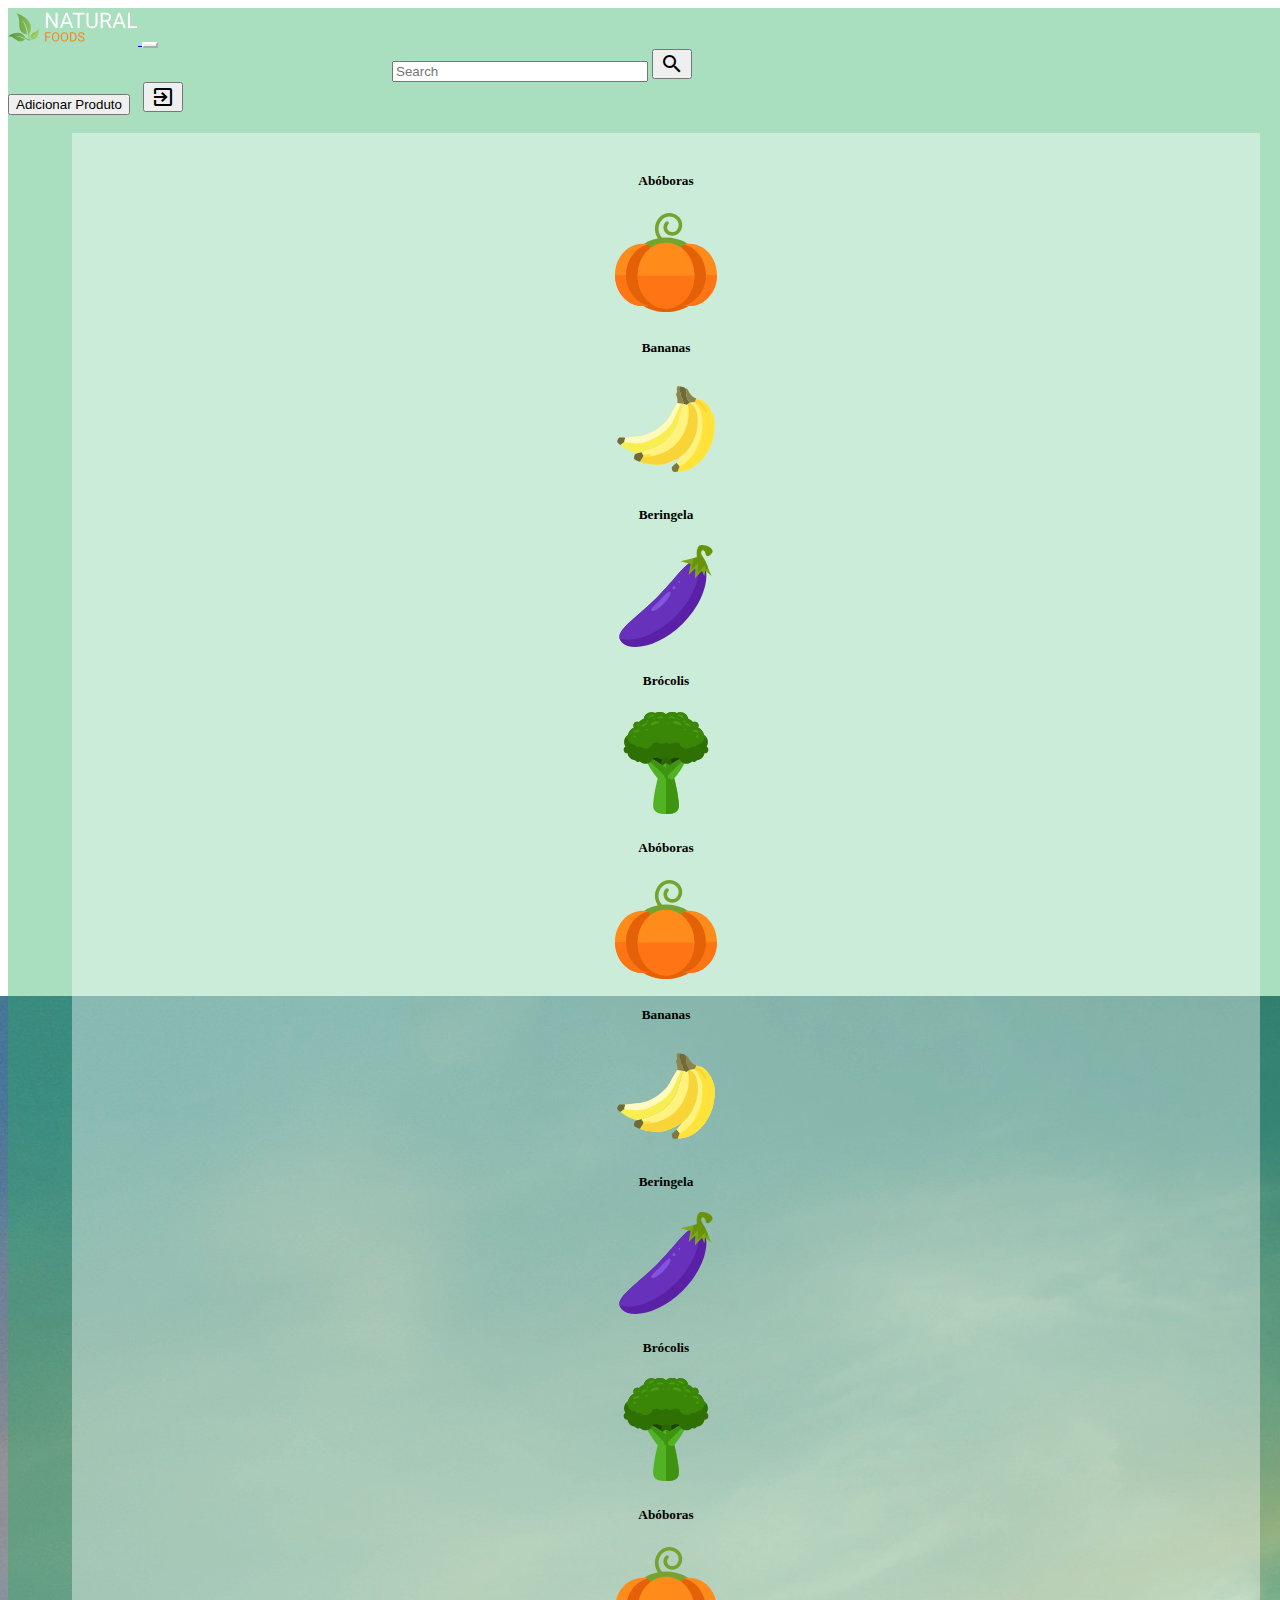
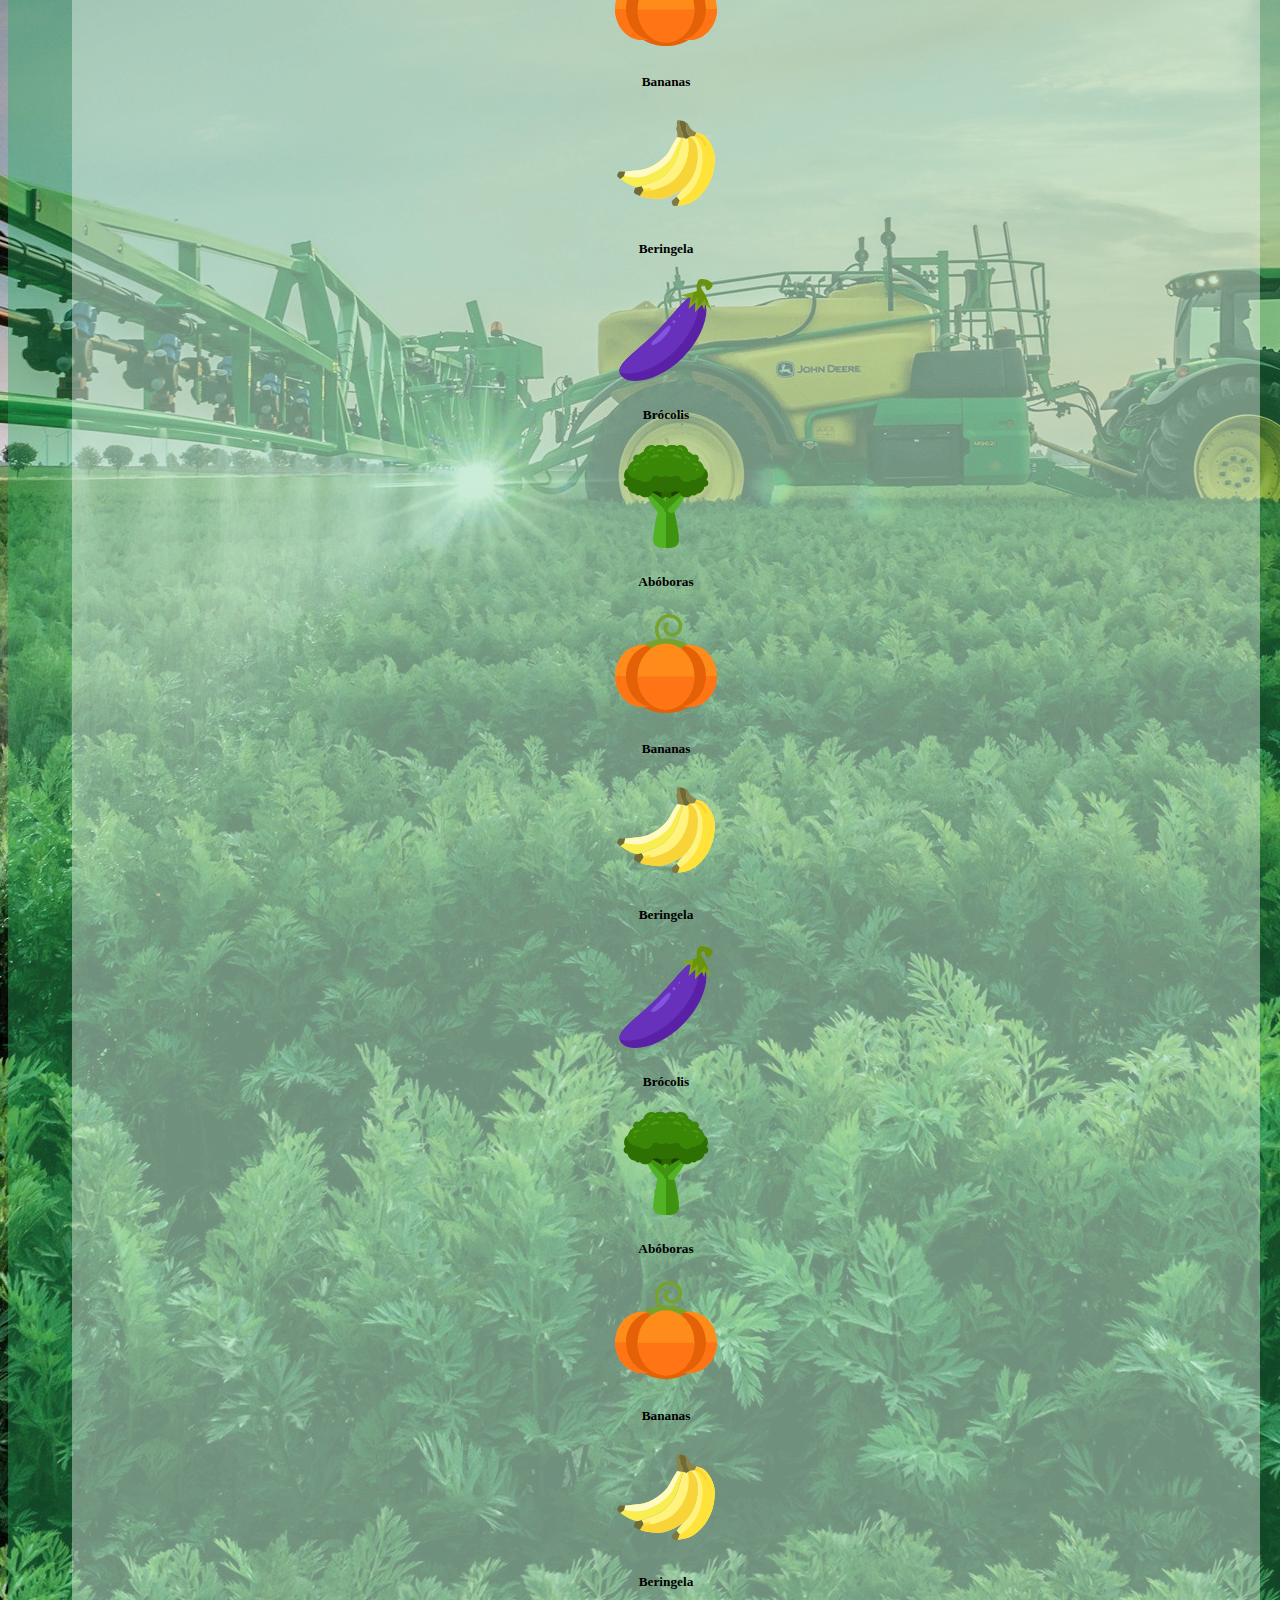
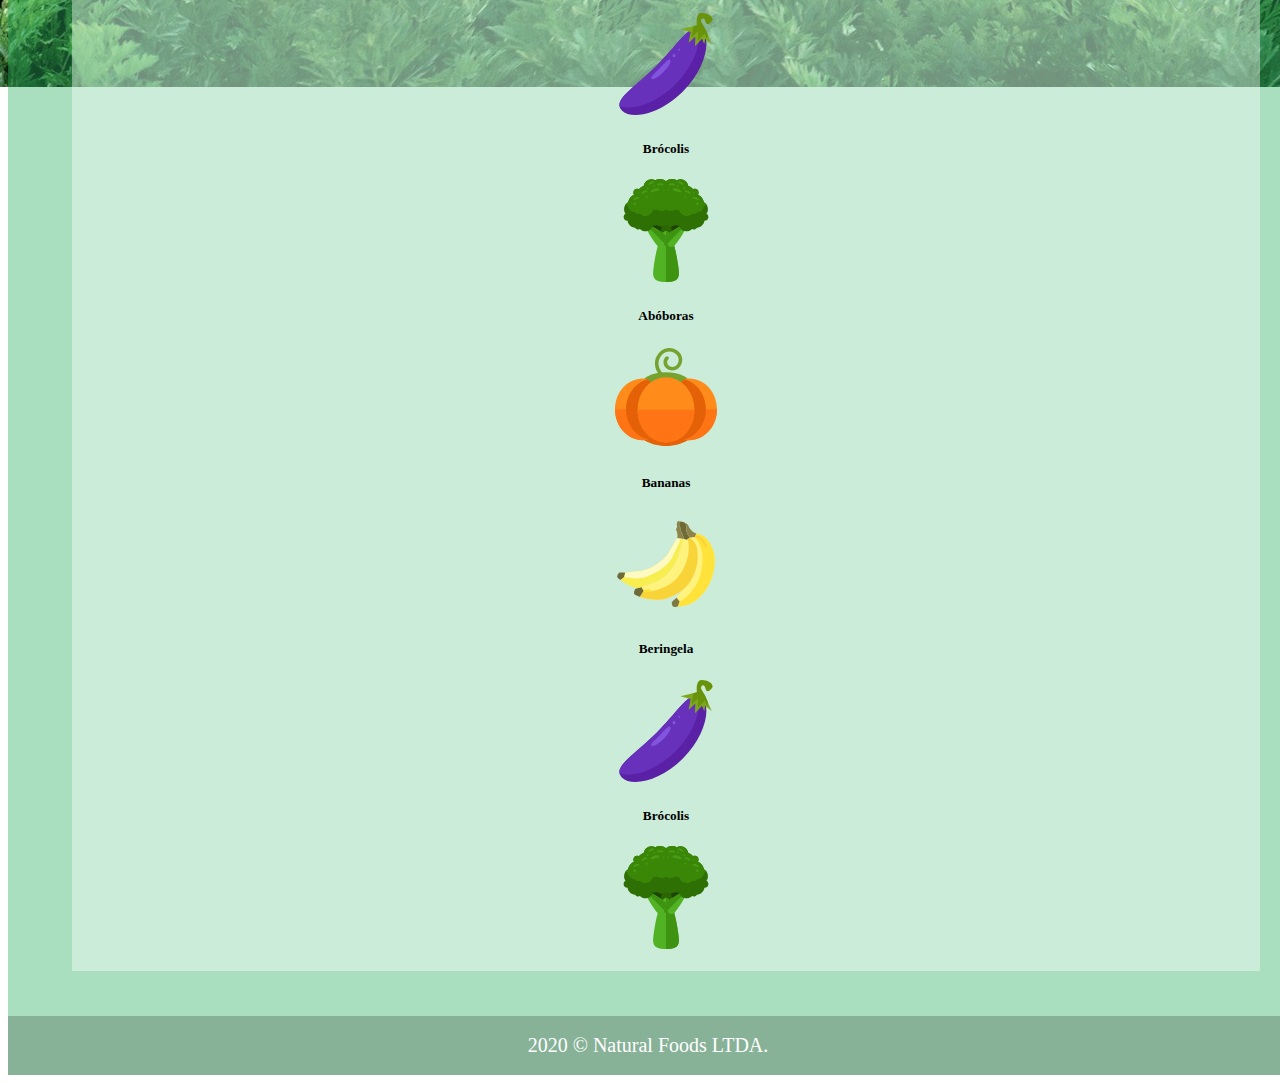
==== Agricultor/agricultor.html @ 9e35d14c "agricultor 1.0" ====
<!DOCTYPE html>
<html lang="pt-br">

<head>
    <meta charset="UTF-8">
    <meta name="viewport" content="width=device-width, initial-scale=1.0">
    <title>Home - Agricultor</title>
    <link rel="stylesheet" href="agricultor.css">
    <link rel="stylesheet" href="https://stackpath.bootstrapcdn.com/bootstrap/4.5.0/css/bootstrap.min.css"
        integrity="sha384-9aIt2nRpC12Uk9gS9baDl411NQApFmC26EwAOH8WgZl5MYYxFfc+NcPb1dKGj7Sk" crossorigin="anonymous">
    <link rel="stylesheet" href="@mediaAgr.css">
    <link href="https://fonts.googleapis.com/icon?family=Material+Icons" rel="stylesheet">
</head>

<body>
    <div id="verde">
        <nav class="navbar navbar-expand-lg navbar-light">
            <a class="navbar-brand" href="#" id="logo">
                <svg width="130" height="37" viewBox="0 0 130 37" fill="none" xmlns="http://www.w3.org/2000/svg">
                    <path
                        d="M11.5517 20.2946C12.1961 25.5702 19.0927 26.664 19.0927 26.664C18.8484 18.8904 13.6535 10.9023 13.6535 10.9023C20.8668 18.8887 20.679 29.9121 20.5996 31.6681C19.3094 30.7486 17.633 30.0946 17.633 30.0946C12.1643 19.3114 0 28.4295 0 28.4295C3.71601 27.8727 6.76924 31.5364 10.0799 32.9242C13.6278 34.4111 16.9767 31.4045 16.9767 31.4045C12.3222 28.2756 5.46448 27.8124 5.46448 27.8124C13.8587 27.0947 20.6775 32.7814 20.6775 32.7814L20.7805 32.7169L20.7589 32.8425C21.9837 32.4696 23.6079 31.2504 23.6079 31.2504C32.4894 31.2945 30.3888 20.7255 30.3888 20.7255C29.5588 23.2359 26.1568 23.9705 24.1741 25.6007C22.0495 27.3473 22.9553 30.4166 22.9553 30.4166C26.5201 28.5047 29.0359 24.3523 29.0359 24.3523C27.233 28.7949 23.0024 31.243 21.4444 32.0193C21.7802 29.5936 21.1705 26.293 21.1705 26.293C29.1705 11.215 8.36215 5.36773 8.36215 5.36773C12.1189 9.01927 10.9075 15.0192 11.5517 20.2946Z"
                        fill="url(#paint0_linear)" />
                    <path
                        d="M49.568 20H47.5446L39.86 8.23719V20H37.8367V4.7356H39.86L47.5656 16.5508V4.7356H49.568V20ZM61.7607 16.0162H55.3655L53.9293 20H51.8535L57.6825 4.7356H59.4437L65.2832 20H63.2179L61.7607 16.0162ZM55.9736 14.3597H61.1631L58.5631 7.22026L55.9736 14.3597ZM76.5218 6.39204H71.6154V20H69.613V6.39204H64.7171V4.7356H76.5218V6.39204ZM89.5322 4.7356V15.1146C89.5252 16.5543 89.0709 17.732 88.1693 18.6476C87.2747 19.5632 86.0586 20.0769 84.521 20.1887L83.9863 20.2097C82.3159 20.2097 80.9844 19.7589 79.992 18.8573C78.9995 17.9557 78.4963 16.7151 78.4823 15.1355V4.7356H80.4742V15.0726C80.4742 16.1769 80.7783 17.0366 81.3863 17.6516C81.9944 18.2597 82.861 18.5637 83.9863 18.5637C85.1255 18.5637 85.9957 18.2597 86.5968 17.6516C87.2048 17.0436 87.5088 16.1874 87.5088 15.0831V4.7356H89.5322ZM98.3071 13.825H94.7217V20H92.6983V4.7356H97.7515C99.4708 4.7356 100.792 5.127 101.714 5.90979C102.644 6.69258 103.109 7.83182 103.109 9.3275C103.109 10.278 102.85 11.1063 102.333 11.8122C101.823 12.5181 101.11 13.0458 100.194 13.3952L103.78 19.8742V20H101.62L98.3071 13.825ZM94.7217 12.1791H97.8144C98.8139 12.1791 99.6071 11.9205 100.194 11.4033C100.788 10.8861 101.085 10.1942 101.085 9.3275C101.085 8.38396 100.802 7.66058 100.236 7.15736C99.677 6.65414 98.8663 6.39903 97.8039 6.39204H94.7217V12.1791ZM114.368 16.0162H107.973L106.537 20H104.461L110.29 4.7356H112.051L117.891 20H115.826L114.368 16.0162ZM108.581 14.3597H113.771L111.171 7.22026L108.581 14.3597ZM121.969 18.354H129.203V20H119.946V4.7356H121.969V18.354Z"
                        fill="white" />
                    <path
                        d="M42.1791 29.4262H38.3357V33.4708H37.128V24.3122H42.8018V25.306H38.3357V28.4386H42.1791V29.4262ZM51.2937 29.1871C51.2937 30.0845 51.1427 30.8687 50.8408 31.5397C50.5389 32.2065 50.1111 32.716 49.5576 33.0682C49.004 33.4205 48.3582 33.5966 47.6202 33.5966C46.8989 33.5966 46.2594 33.4205 45.7016 33.0682C45.1439 32.7118 44.7099 32.2065 44.3995 31.5523C44.0934 30.8939 43.9362 30.1328 43.9278 29.2689V28.6084C43.9278 27.7278 44.0808 26.9499 44.387 26.2747C44.6931 25.5996 45.125 25.0838 45.6828 24.7273C46.2447 24.3667 46.8863 24.1863 47.6076 24.1863C48.3415 24.1863 48.9873 24.3646 49.545 24.721C50.1069 25.0733 50.5389 25.587 50.8408 26.2621C51.1427 26.9331 51.2937 27.7152 51.2937 28.6084V29.1871ZM50.0923 28.5958C50.0923 27.5097 49.8742 26.6773 49.4381 26.0986C49.0019 25.5157 48.3918 25.2242 47.6076 25.2242C46.8444 25.2242 46.2426 25.5157 45.8023 26.0986C45.3661 26.6773 45.1418 27.4825 45.1292 28.5141V29.1871C45.1292 30.2397 45.3494 31.0679 45.7897 31.6718C46.2342 32.2715 46.8444 32.5713 47.6202 32.5713C48.4002 32.5713 49.004 32.2882 49.4318 31.7221C49.8595 31.1518 50.0797 30.3362 50.0923 29.2752V28.5958ZM60.1504 29.1871C60.1504 30.0845 59.9995 30.8687 59.6975 31.5397C59.3956 32.2065 58.9679 32.716 58.4143 33.0682C57.8608 33.4205 57.215 33.5966 56.4769 33.5966C55.7556 33.5966 55.1161 33.4205 54.5584 33.0682C54.0006 32.7118 53.5666 32.2065 53.2563 31.5523C52.9501 30.8939 52.7929 30.1328 52.7845 29.2689V28.6084C52.7845 27.7278 52.9376 26.9499 53.2437 26.2747C53.5498 25.5996 53.9818 25.0838 54.5395 24.7273C55.1014 24.3667 55.743 24.1863 56.4643 24.1863C57.1982 24.1863 57.844 24.3646 58.4017 24.721C58.9637 25.0733 59.3956 25.587 59.6975 26.2621C59.9995 26.9331 60.1504 27.7152 60.1504 28.6084V29.1871ZM58.949 28.5958C58.949 27.5097 58.7309 26.6773 58.2948 26.0986C57.8587 25.5157 57.2485 25.2242 56.4643 25.2242C55.7011 25.2242 55.0993 25.5157 54.659 26.0986C54.2229 26.6773 53.9985 27.4825 53.986 28.5141V29.1871C53.986 30.2397 54.2061 31.0679 54.6464 31.6718C55.0909 32.2715 55.7011 32.5713 56.4769 32.5713C57.2569 32.5713 57.8608 32.2882 58.2885 31.7221C58.7163 31.1518 58.9364 30.3362 58.949 29.2752V28.5958ZM61.962 33.4708V24.3122H64.5474C65.3441 24.3122 66.0486 24.4883 66.6609 24.8405C67.2732 25.1928 67.7449 25.6939 68.0762 26.3439C68.4117 26.9939 68.5815 27.7404 68.5857 28.5833V29.1683C68.5857 30.0321 68.418 30.7891 68.0825 31.4391C67.7512 32.0891 67.2753 32.5881 66.6546 32.9361C66.0382 33.2842 65.319 33.4624 64.497 33.4708H61.962ZM63.1698 25.306V32.4832H64.4404C65.3714 32.4832 66.0948 32.1939 66.6106 31.6152C67.1306 31.0365 67.3906 30.2125 67.3906 29.1431V28.6084C67.3906 27.5684 67.1453 26.7612 66.6546 26.1867C66.1682 25.608 65.4762 25.3144 64.5788 25.306H63.1698ZM73.1147 29.3884C72.0789 29.0907 71.3241 28.7258 70.8502 28.2939C70.3806 27.8578 70.1457 27.321 70.1457 26.6836C70.1457 25.9623 70.433 25.3668 71.0075 24.8972C71.5862 24.4233 72.3368 24.1863 73.2594 24.1863C73.8884 24.1863 74.4483 24.308 74.9389 24.5512C75.4338 24.7944 75.8154 25.1299 76.0838 25.5576C76.3563 25.9854 76.4926 26.453 76.4926 26.9604H75.2786C75.2786 26.4068 75.1025 25.9728 74.7502 25.6583C74.398 25.3396 73.901 25.1802 73.2594 25.1802C72.6639 25.1802 72.1985 25.3123 71.863 25.5765C71.5317 25.8365 71.366 26.1992 71.366 26.6647C71.366 27.0379 71.5233 27.3546 71.8378 27.6146C72.1565 27.8704 72.6954 28.1052 73.4544 28.3191C74.2176 28.5329 74.8131 28.7699 75.2409 29.0299C75.6728 29.2857 75.9915 29.5855 76.197 29.9294C76.4067 30.2733 76.5115 30.6779 76.5115 31.1434C76.5115 31.8857 76.2221 32.4812 75.6434 32.9299C75.0647 33.3744 74.291 33.5966 73.3223 33.5966C72.6933 33.5966 72.1062 33.4771 71.561 33.2381C71.0159 32.9949 70.5944 32.6636 70.2967 32.2442C70.0031 31.8249 69.8564 31.3489 69.8564 30.8163H71.0704C71.0704 31.3699 71.2738 31.8081 71.6806 32.131C72.0915 32.4497 72.6388 32.6091 73.3223 32.6091C73.9597 32.6091 74.4483 32.4791 74.788 32.2191C75.1276 31.9591 75.2975 31.6047 75.2975 31.156C75.2975 30.7073 75.1402 30.3613 74.8257 30.1181C74.5112 29.8707 73.9409 29.6275 73.1147 29.3884Z"
                        fill="#F28724" />
                    <defs>
                        <linearGradient id="paint0_linear" x1="-0.000116542" y1="19.3525" x2="30.6054" y2="19.3525"
                            gradientUnits="userSpaceOnUse">
                            <stop stop-color="#599146" />
                            <stop offset="0.940185" stop-color="#99CD55" />
                            <stop offset="1" stop-color="#99CD55" />
                        </linearGradient>
                    </defs>
                </svg>
            </a>
            <button id="nav_but" class="navbar-toggler" type="button" data-toggle="collapse"
                data-target="#navbarSupportedContent" aria-controls="navbarSupportedContent" aria-expanded="false"
                aria-label="Toggle navigation">
                <span id="nav_img" class="navbar-toggler-icon"></span>
            </button>

            <div class="collapse navbar-collapse" id="navbarSupportedContent">
                <form class="form-inline my-2 my-lg-0">
                    <input class="form-control mr-sm-2" type="search" placeholder="Search" aria-label="Search">
                    <button class="btn btn-secondary my-2 my-sm-0 material-icons" type="submit">
                        search
                    </button>
                </form>
                <div>
                    <button id="adicionar" class="btn btn-success">Adicionar Produto</a>
                    <button id="sair" class="btn btn-success my-2 my-sm-0 material-icons">exit_to_app</button>
                </div>
            </div>
        </nav>
        <div class="container-fluid">
            <div class="dropdown-divider"></div>
        </div>
        <main>
            <div id="fundo">
                <div class="container-fluid">
                    <div class="row row-cols-2 row-cols-md-4">
                        <div class="col mb-3">
                            <div class="card">
                                <h5 class="card-title">Abóboras</h5>
                                <img src="../img/produtos/abobora.svg" class="card-img-top" alt="Abóboras">
                            </div>
                        </div>
                        <div class="col mb-3">
                            <div class="card">
                                <h5 class="card-title">Bananas</h5>
                                <img src="../img/produtos/bananas.svg" alt="Bananas">
                            </div>
                        </div>
                        <div class="col mb-3">
                            <div class="card">
                                <h5 class="card-title">Beringela</h5>
                                <img src="../img/produtos/beringela.svg" alt="Beringela">
                            </div>
                        </div>
                        <div class="col mb-3">
                            <div class="card">
                                <h5 class="card-title">Brócolis</h5>
                                <img src="../img/produtos/brocolis.svg" alt="Brócolis">
                            </div>
                        </div>
                    </div>
                    <div class="row row-cols-2 row-cols-md-4">
                        <div class="col mb-3">
                            <div class="card">
                                <h5 class="card-title">Abóboras</h5>
                                <img src="../img/produtos/abobora.svg" class="card-img-top" alt="Abóboras">
                            </div>
                        </div>
                        <div class="col mb-3">
                            <div class="card">
                                <h5 class="card-title">Bananas</h5>
                                <img src="../img/produtos/bananas.svg" alt="Bananas">
                            </div>
                        </div>
                        <div class="col mb-3">
                            <div class="card">
                                <h5 class="card-title">Beringela</h5>
                                <img src="../img/produtos/beringela.svg" alt="Beringela">
                            </div>
                        </div>
                        <div class="col mb-3">
                            <div class="card">
                                <h5 class="card-title">Brócolis</h5>
                                <img src="../img/produtos/brocolis.svg" alt="Brócolis">
                            </div>
                        </div>
                    </div>
                    <div class="row row-cols-2 row-cols-md-4">
                        <div class="col mb-3">
                            <div class="card">
                                <h5 class="card-title">Abóboras</h5>
                                <img src="../img/produtos/abobora.svg" class="card-img-top" alt="Abóboras">
                            </div>
                        </div>
                        <div class="col mb-3">
                            <div class="card">
                                <h5 class="card-title">Bananas</h5>
                                <img src="../img/produtos/bananas.svg" alt="Bananas">
                            </div>
                        </div>
                        <div class="col mb-3">
                            <div class="card">
                                <h5 class="card-title">Beringela</h5>
                                <img src="../img/produtos/beringela.svg" alt="Beringela">
                            </div>
                        </div>
                        <div class="col mb-3">
                            <div class="card">
                                <h5 class="card-title">Brócolis</h5>
                                <img src="../img/produtos/brocolis.svg" alt="Brócolis">
                            </div>
                        </div>
                    </div>
                    <div class="row row-cols-2 row-cols-md-4">
                        <div class="col mb-3">
                            <div class="card">
                                <h5 class="card-title">Abóboras</h5>
                                <img src="../img/produtos/abobora.svg" class="card-img-top" alt="Abóboras">
                            </div>
                        </div>
                        <div class="col mb-3">
                            <div class="card">
                                <h5 class="card-title">Bananas</h5>
                                <img src="../img/produtos/bananas.svg" alt="Bananas">
                            </div>
                        </div>
                        <div class="col mb-3">
                            <div class="card">
                                <h5 class="card-title">Beringela</h5>
                                <img src="../img/produtos/beringela.svg" alt="Beringela">
                            </div>
                        </div>
                        <div class="col mb-3">
                            <div class="card">
                                <h5 class="card-title">Brócolis</h5>
                                <img src="../img/produtos/brocolis.svg" alt="Brócolis">
                            </div>
                        </div>
                    </div>
                    <div class="row row-cols-2 row-cols-md-4">
                        <div class="col mb-3">
                            <div class="card">
                                <h5 class="card-title">Abóboras</h5>
                                <img src="../img/produtos/abobora.svg" class="card-img-top" alt="Abóboras">
                            </div>
                        </div>
                        <div class="col mb-3">
                            <div class="card">
                                <h5 class="card-title">Bananas</h5>
                                <img src="../img/produtos/bananas.svg" alt="Bananas">
                            </div>
                        </div>
                        <div class="col mb-3">
                            <div class="card">
                                <h5 class="card-title">Beringela</h5>
                                <img src="../img/produtos/beringela.svg" alt="Beringela">
                            </div>
                        </div>
                        <div class="col mb-3">
                            <div class="card">
                                <h5 class="card-title">Brócolis</h5>
                                <img src="../img/produtos/brocolis.svg" alt="Brócolis">
                            </div>
                        </div>
                    </div>
                    <div class="row row-cols-2 row-cols-md-4">
                        <div class="col mb-3">
                            <div class="card">
                                <h5 class="card-title">Abóboras</h5>
                                <img src="../img/produtos/abobora.svg" class="card-img-top" alt="Abóboras">
                            </div>
                        </div>
                        <div class="col mb-3">
                            <div class="card">
                                <h5 class="card-title">Bananas</h5>
                                <img src="../img/produtos/bananas.svg" alt="Bananas">
                            </div>
                        </div>
                        <div class="col mb-3">
                            <div class="card">
                                <h5 class="card-title">Beringela</h5>
                                <img src="../img/produtos/beringela.svg" alt="Beringela">
                            </div>
                        </div>
                        <div class="col mb-3">
                            <div class="card">
                                <h5 class="card-title">Brócolis</h5>
                                <img src="../img/produtos/brocolis.svg" alt="Brócolis">
                            </div>
                        </div>
                    </div>
                </div>
            </div>
        </main>
        <footer>
            <span>2020 © Natural Foods LTDA.</span>
        </footer>
    </div>
    <script src="https://code.jquery.com/jquery-3.5.1.slim.min.js"
        integrity="sha384-DfXdz2htPH0lsSSs5nCTpuj/zy4C+OGpamoFVy38MVBnE+IbbVYUew+OrCXaRkfj"
        crossorigin="anonymous"></script>
    <script src="https://cdn.jsdelivr.net/npm/popper.js@1.16.0/dist/umd/popper.min.js"
        integrity="sha384-Q6E9RHvbIyZFJoft+2mJbHaEWldlvI9IOYy5n3zV9zzTtmI3UksdQRVvoxMfooAo"
        crossorigin="anonymous"></script>
    <script src="https://stackpath.bootstrapcdn.com/bootstrap/4.5.0/js/bootstrap.min.js"
        integrity="sha384-OgVRvuATP1z7JjHLkuOU7Xw704+h835Lr+6QL9UvYjZE3Ipu6Tp75j7Bh/kR0JKI"
        crossorigin="anonymous"></script>
</body>

</html>
---- Agricultor/agricultor.css ----
body{
    background-image: url('../img/bg.jpg');
    background-repeat: no-repeat;
    background-position: center;
    width: 100%;
}

/*NavBar*/

#verde{
    background: rgba(39, 174, 96, 0.4);
    height: 100%;
    width: 100%;
}

#logo img{
    width: 150px;
}

#navbarSupportedContent{
    justify-content: space-between;
}

#navbarSupportedContent form{
    margin-left: 30vw;
}

#navbarSupportedContent form input{
    width: 20vw;
}

#nav_but{
    border-color: white;
}

#nav_but:hover{
    outline: none;
}

#nav_img{
    filter: invert(1);
}

#adicionar{
    margin-right: 1vw;
}

/*Main*/

#fundo{
    background-color: rgba(255, 255, 255, 0.4);
    width: 90%;
    height: 80%;
    margin-left: 5vw;
    padding: 2vh;
    margin-top: 2vh;
}

.card{
    text-align: center;
}

.card img{
    width: 8vmax;
    margin: 0 6vw;
}

/*Footer*/

footer{
    background: rgba(0, 0, 0, 0.2);
    color: white;
    text-align: center;
    padding: 2vh;
    font-size: 20px;
    margin-top: 5vh;
}
---- Agricultor/@mediaAgr.css ----
@media only screen and (max-width: 991px){
    body{
        height: 100%;
    }

    #verde{
        position: fixed;
    }
    
    #navbarSupportedContent{
        justify-content: unset;
    }
    
    #navbarSupportedContent form{
        margin-left: 0;
        width: 100%;
    }
    
    #navbarSupportedContent form input{
        width: 100%;
        margin: 0;
    }

    #navbarSupportedContent form button{
        display: none;
    }

    #adicionar{
        text-decoration: none;
        color: white;
        background-color: rgb(42, 151, 42);
        width: 100%;
        text-align: center;
        padding: 1vh 0;
        border-radius: 8px;
    }

    #adicionar:hover{
        background-color: rgb(31, 117, 31);
    }

    #fundo{
        position: absolute;
        overflow: auto;
        margin-top: 0vh;
    }

    h5{
        font-size: 15px;
    }

    .card img{
        width: 25vw;
        margin: 1vh 4vw;
        display: block;
        text-align: center;
    }

    footer{
        background: rgba(0, 0, 0, 0.5);
        font-size: 1em;
        position: fixed;
        bottom: 0;
        width: 100%;
    }

}
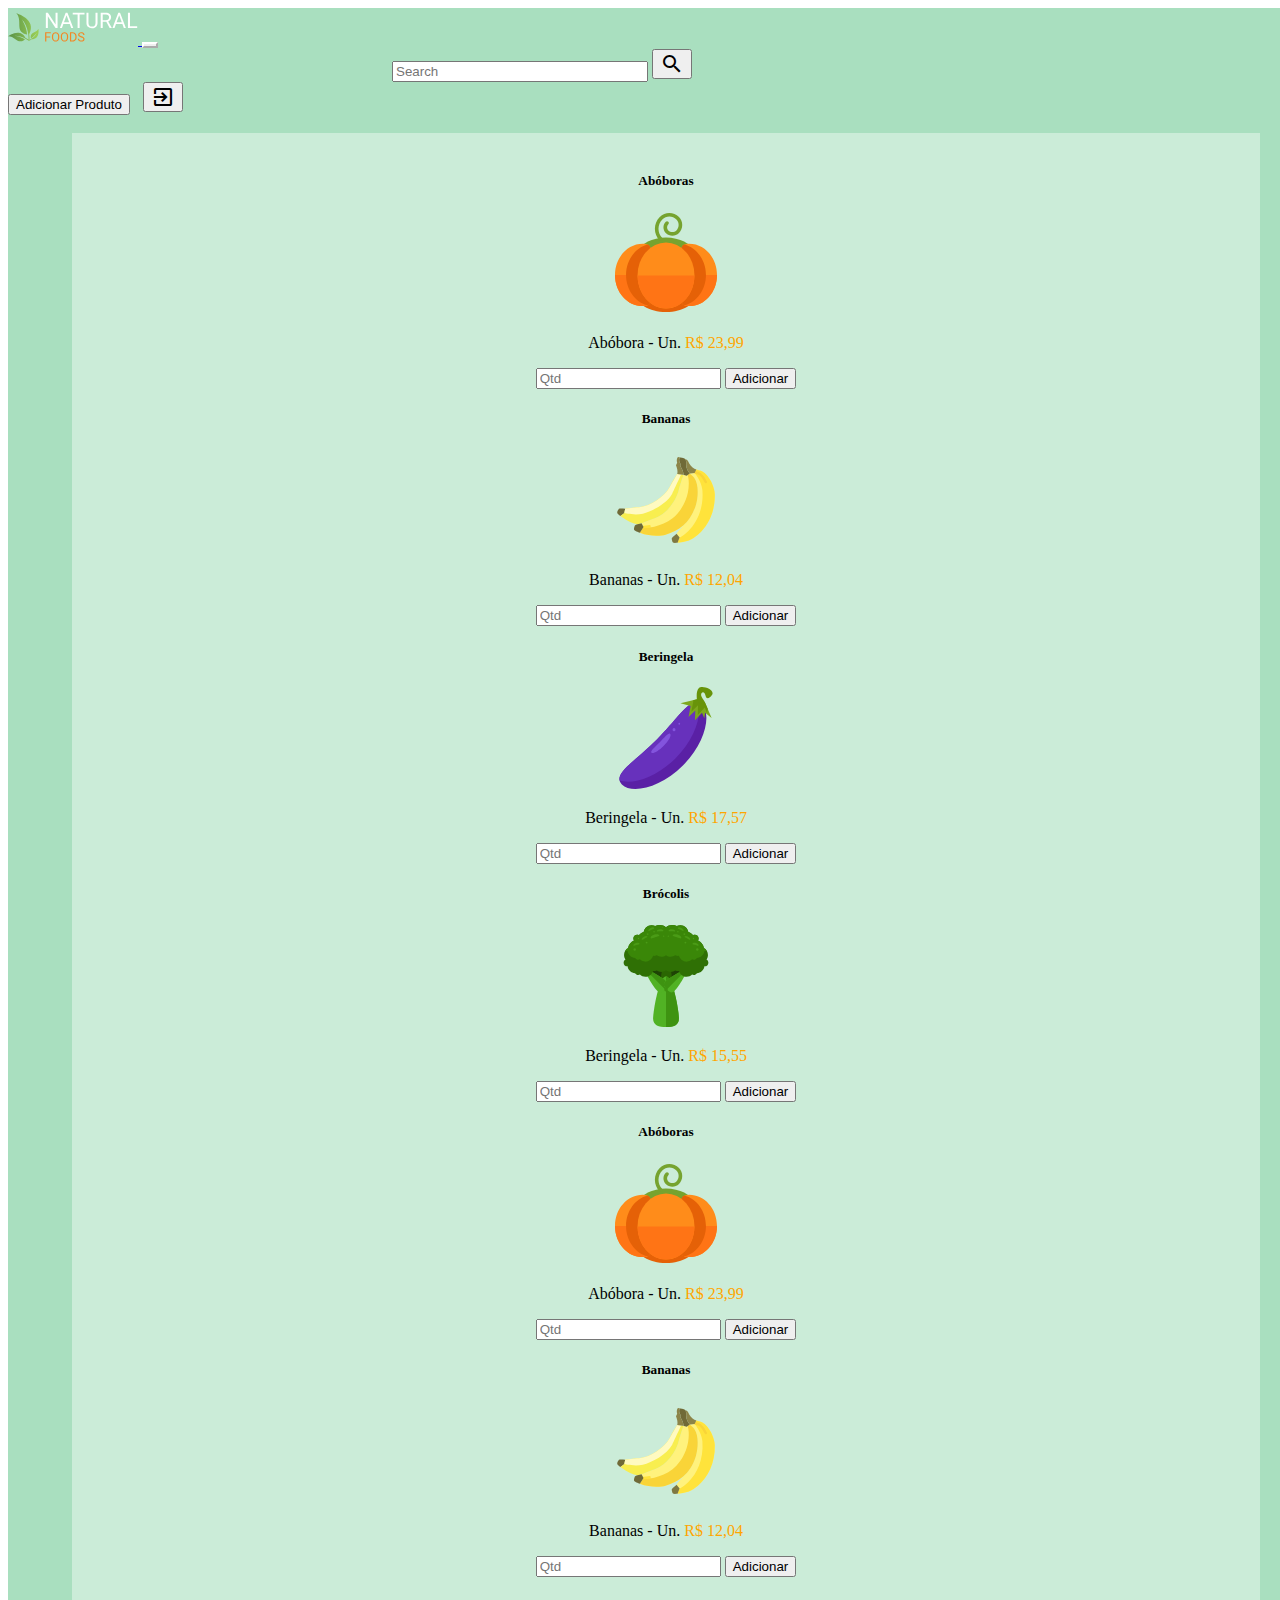
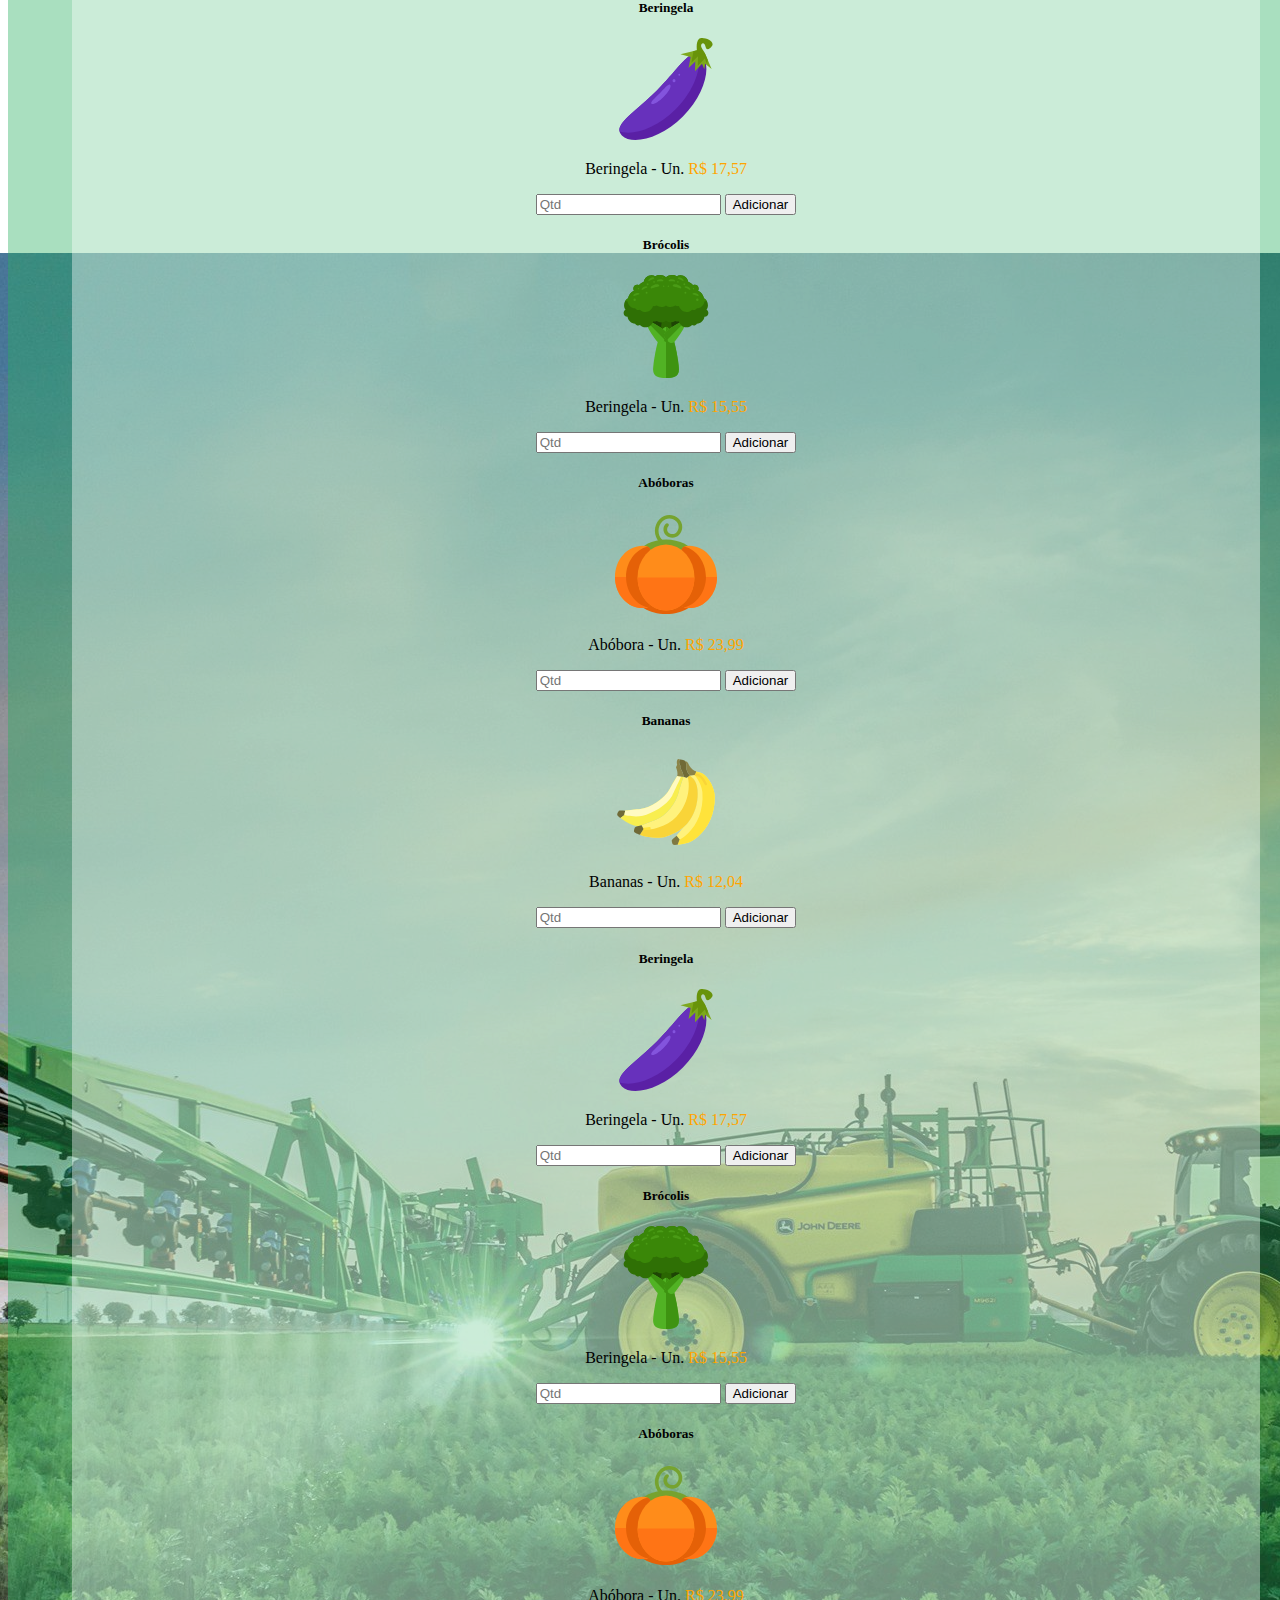
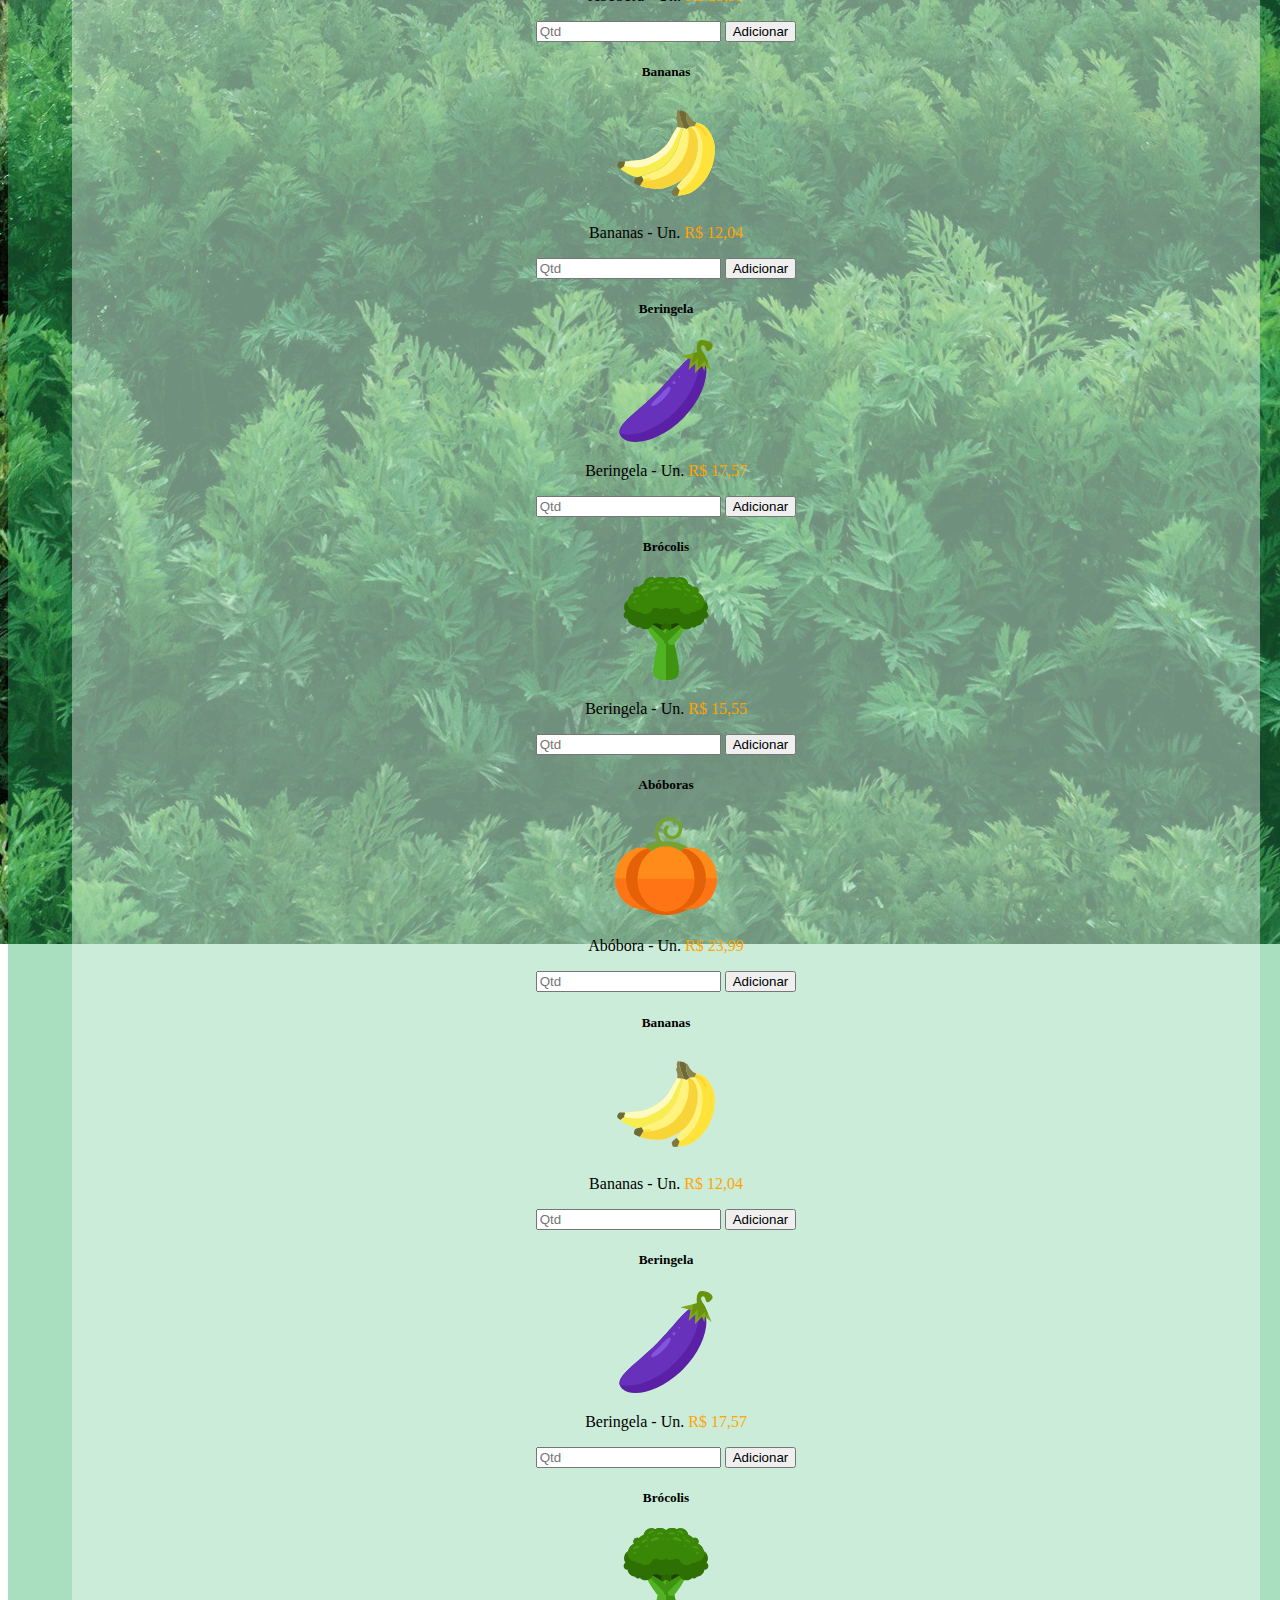
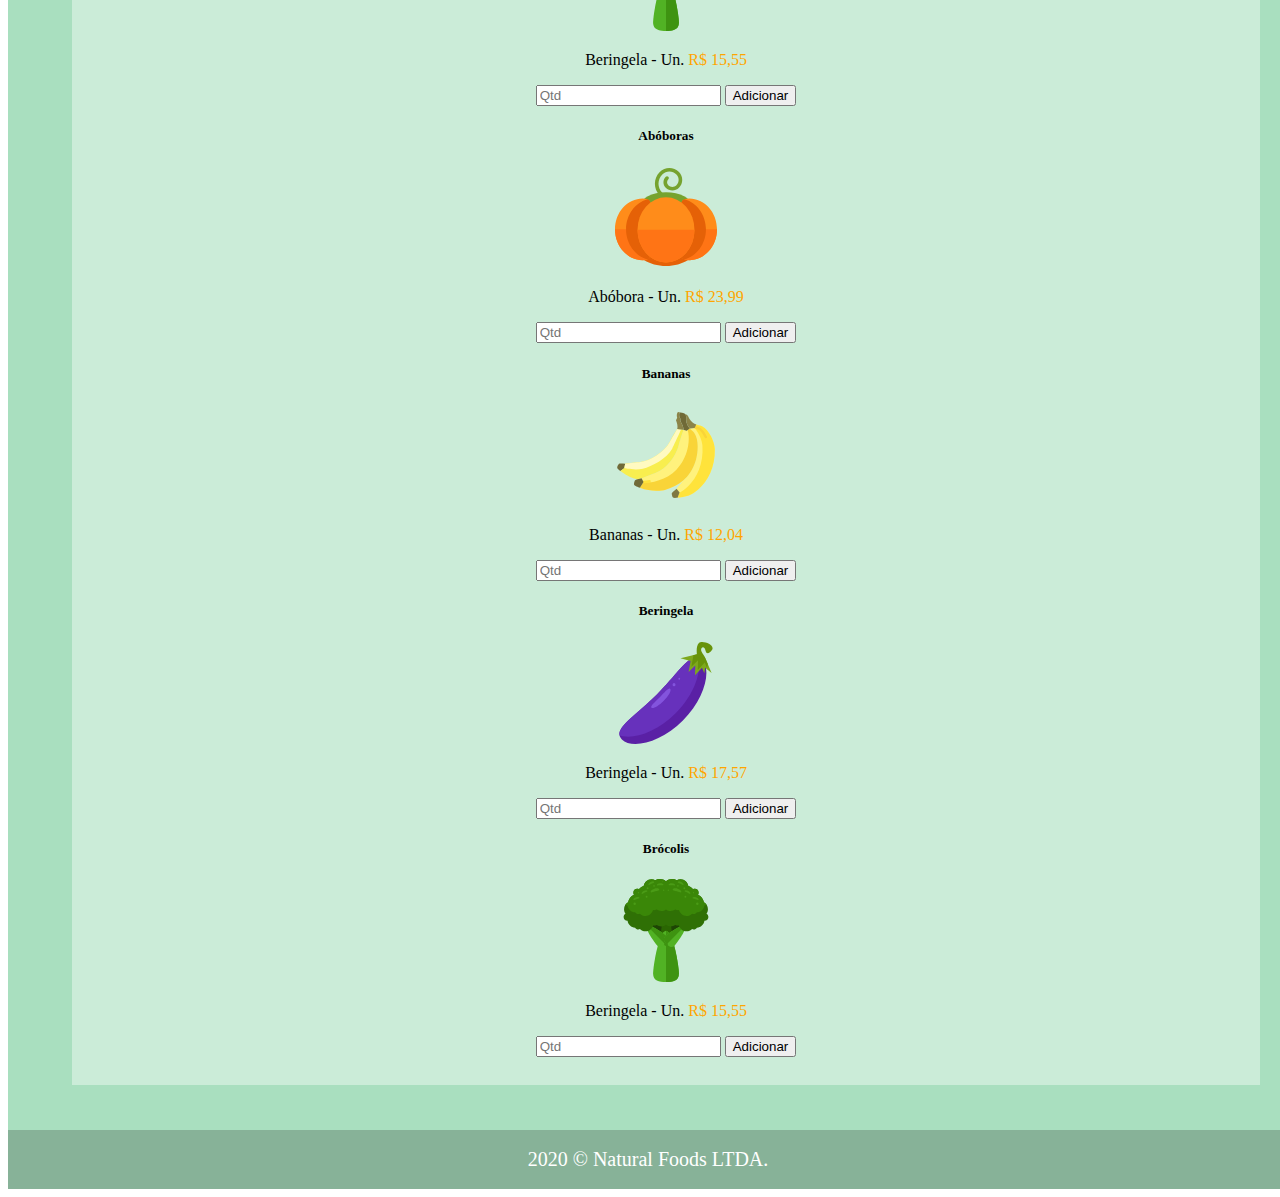
==== commit 0d1be28b: "Criando quantidade e adicionar ao carrinho" ====
--- a/Agricultor/agricultor.html
+++ b/Agricultor/agricultor.html
@@ -66,154 +66,274 @@
                             <div class="card">
                                 <h5 class="card-title">Abóboras</h5>
                                 <img src="../img/produtos/abobora.svg" class="card-img-top" alt="Abóboras">
-                            </div>
-                        </div>
-                        <div class="col mb-3">
-                            <div class="card">
-                                <h5 class="card-title">Bananas</h5>
-                                <img src="../img/produtos/bananas.svg" alt="Bananas">
-                            </div>
-                        </div>
-                        <div class="col mb-3">
-                            <div class="card">
-                                <h5 class="card-title">Beringela</h5>
-                                <img src="../img/produtos/beringela.svg" alt="Beringela">
-                            </div>
-                        </div>
-                        <div class="col mb-3">
-                            <div class="card">
-                                <h5 class="card-title">Brócolis</h5>
-                                <img src="../img/produtos/brocolis.svg" alt="Brócolis">
-                            </div>
-                        </div>
-                    </div>
-                    <div class="row row-cols-2 row-cols-md-4">
-                        <div class="col mb-3">
-                            <div class="card">
-                                <h5 class="card-title">Abóboras</h5>
-                                <img src="../img/produtos/abobora.svg" class="card-img-top" alt="Abóboras">
-                            </div>
-                        </div>
-                        <div class="col mb-3">
-                            <div class="card">
-                                <h5 class="card-title">Bananas</h5>
-                                <img src="../img/produtos/bananas.svg" alt="Bananas">
-                            </div>
-                        </div>
-                        <div class="col mb-3">
-                            <div class="card">
-                                <h5 class="card-title">Beringela</h5>
-                                <img src="../img/produtos/beringela.svg" alt="Beringela">
-                            </div>
-                        </div>
-                        <div class="col mb-3">
-                            <div class="card">
-                                <h5 class="card-title">Brócolis</h5>
-                                <img src="../img/produtos/brocolis.svg" alt="Brócolis">
-                            </div>
-                        </div>
-                    </div>
-                    <div class="row row-cols-2 row-cols-md-4">
-                        <div class="col mb-3">
-                            <div class="card">
-                                <h5 class="card-title">Abóboras</h5>
-                                <img src="../img/produtos/abobora.svg" class="card-img-top" alt="Abóboras">
-                            </div>
-                        </div>
-                        <div class="col mb-3">
-                            <div class="card">
-                                <h5 class="card-title">Bananas</h5>
-                                <img src="../img/produtos/bananas.svg" alt="Bananas">
-                            </div>
-                        </div>
-                        <div class="col mb-3">
-                            <div class="card">
-                                <h5 class="card-title">Beringela</h5>
-                                <img src="../img/produtos/beringela.svg" alt="Beringela">
-                            </div>
-                        </div>
-                        <div class="col mb-3">
-                            <div class="card">
-                                <h5 class="card-title">Brócolis</h5>
-                                <img src="../img/produtos/brocolis.svg" alt="Brócolis">
-                            </div>
-                        </div>
-                    </div>
-                    <div class="row row-cols-2 row-cols-md-4">
-                        <div class="col mb-3">
-                            <div class="card">
-                                <h5 class="card-title">Abóboras</h5>
-                                <img src="../img/produtos/abobora.svg" class="card-img-top" alt="Abóboras">
-                            </div>
-                        </div>
-                        <div class="col mb-3">
-                            <div class="card">
-                                <h5 class="card-title">Bananas</h5>
-                                <img src="../img/produtos/bananas.svg" alt="Bananas">
-                            </div>
-                        </div>
-                        <div class="col mb-3">
-                            <div class="card">
-                                <h5 class="card-title">Beringela</h5>
-                                <img src="../img/produtos/beringela.svg" alt="Beringela">
-                            </div>
-                        </div>
-                        <div class="col mb-3">
-                            <div class="card">
-                                <h5 class="card-title">Brócolis</h5>
-                                <img src="../img/produtos/brocolis.svg" alt="Brócolis">
-                            </div>
-                        </div>
-                    </div>
-                    <div class="row row-cols-2 row-cols-md-4">
-                        <div class="col mb-3">
-                            <div class="card">
-                                <h5 class="card-title">Abóboras</h5>
-                                <img src="../img/produtos/abobora.svg" class="card-img-top" alt="Abóboras">
-                            </div>
-                        </div>
-                        <div class="col mb-3">
-                            <div class="card">
-                                <h5 class="card-title">Bananas</h5>
-                                <img src="../img/produtos/bananas.svg" alt="Bananas">
-                            </div>
-                        </div>
-                        <div class="col mb-3">
-                            <div class="card">
-                                <h5 class="card-title">Beringela</h5>
-                                <img src="../img/produtos/beringela.svg" alt="Beringela">
-                            </div>
-                        </div>
-                        <div class="col mb-3">
-                            <div class="card">
-                                <h5 class="card-title">Brócolis</h5>
-                                <img src="../img/produtos/brocolis.svg" alt="Brócolis">
-                            </div>
-                        </div>
-                    </div>
-                    <div class="row row-cols-2 row-cols-md-4">
-                        <div class="col mb-3">
-                            <div class="card">
-                                <h5 class="card-title">Abóboras</h5>
-                                <img src="../img/produtos/abobora.svg" class="card-img-top" alt="Abóboras">
-                            </div>
-                        </div>
-                        <div class="col mb-3">
-                            <div class="card">
-                                <h5 class="card-title">Bananas</h5>
-                                <img src="../img/produtos/bananas.svg" alt="Bananas">
-                            </div>
-                        </div>
-                        <div class="col mb-3">
-                            <div class="card">
-                                <h5 class="card-title">Beringela</h5>
-                                <img src="../img/produtos/beringela.svg" alt="Beringela">
-                            </div>
-                        </div>
-                        <div class="col mb-3">
-                            <div class="card">
-                                <h5 class="card-title">Brócolis</h5>
-                                <img src="../img/produtos/brocolis.svg" alt="Brócolis">
+                                <p class="card-text ">Abóbora - Un. <amarelo style="color:orange";>R$ 23,99</amarelo></p>
+                                <div class="d-flex justify-content-between">
+                                    <input type="email" class="form-control col-4" id="exampleFormControlInput1" placeholder="Qtd">
+                                    <input class="btn btn-primary" type="submit" value="Adicionar">
+                                </div>
+                            </div>
+                        </div>
+                        <div class="col mb-3">
+                            <div class="card">
+                                <h5 class="card-title">Bananas</h5>
+                                <img src="../img/produtos/bananas.svg" class="card-img-top" alt="Bananas">
+                                <p class="card-text ">Bananas - Un. <amarelo style="color:orange";>R$ 12,04</amarelo></p>
+                                <div class="d-flex justify-content-between">
+                                    <input type="email" class="form-control col-4" id="exampleFormControlInput1" placeholder="Qtd">
+                                    <input class="btn btn-primary" type="submit" value="Adicionar">
+                                </div>
+                            </div>
+                        </div>
+                        <div class="col mb-3">
+                            <div class="card">
+                                <h5 class="card-title">Beringela</h5>
+                                <img src="../img/produtos/beringela.svg" class="card-img-top" alt="Beringela">
+                                <p class="card-text ">Beringela - Un. <amarelo style="color:orange";>R$ 17,57</amarelo></p>
+                                <div class="d-flex justify-content-between">
+                                    <input type="email" class="form-control col-4" id="exampleFormControlInput1" placeholder="Qtd">
+                                    <input class="btn btn-primary" type="submit" value="Adicionar">
+                                </div>
+                            </div>
+                        </div>
+                        <div class="col mb-3">
+                            <div class="card">
+                                <h5 class="card-title">Brócolis</h5>
+                                <img src="../img/produtos/brocolis.svg" class="card-img-top" alt="brocolis">
+                                <p class="card-text ">Beringela - Un. <amarelo style="color:orange";>R$ 15,55</amarelo></p>
+                                <div class="d-flex justify-content-between">
+                                    <input type="email" class="form-control col-4" id="exampleFormControlInput1" placeholder="Qtd">
+                                    <input class="btn btn-primary" type="submit" value="Adicionar">
+                                </div>
+                            </div>
+                        </div>
+                    </div>
+                    <div class="row row-cols-2 row-cols-md-4">
+                        <div class="col mb-3">
+                            <div class="card">
+                                <h5 class="card-title">Abóboras</h5>
+                                <img src="../img/produtos/abobora.svg" class="card-img-top" alt="Abóboras">
+                                <p class="card-text ">Abóbora - Un. <amarelo style="color:orange";>R$ 23,99</amarelo></p>
+                                <div class="d-flex justify-content-between">
+                                    <input type="email" class="form-control col-4" id="exampleFormControlInput1" placeholder="Qtd">
+                                    <input class="btn btn-primary" type="submit" value="Adicionar">
+                                </div>
+                            </div>
+                        </div>
+                        <div class="col mb-3">
+                            <div class="card">
+                                <h5 class="card-title">Bananas</h5>
+                                <img src="../img/produtos/bananas.svg" class="card-img-top" alt="Bananas">
+                                <p class="card-text ">Bananas - Un. <amarelo style="color:orange";>R$ 12,04</amarelo></p>
+                                <div class="d-flex justify-content-between">
+                                    <input type="email" class="form-control col-4" id="exampleFormControlInput1" placeholder="Qtd">
+                                    <input class="btn btn-primary" type="submit" value="Adicionar">
+                                </div>
+                            </div>
+                        </div>
+                        <div class="col mb-3">
+                            <div class="card">
+                                <h5 class="card-title">Beringela</h5>
+                                <img src="../img/produtos/beringela.svg" class="card-img-top" alt="Beringela">
+                                <p class="card-text ">Beringela - Un. <amarelo style="color:orange";>R$ 17,57</amarelo></p>
+                                <div class="d-flex justify-content-between">
+                                    <input type="email" class="form-control col-4" id="exampleFormControlInput1" placeholder="Qtd">
+                                    <input class="btn btn-primary" type="submit" value="Adicionar">
+                                </div>
+                            </div>
+                        </div>
+                        <div class="col mb-3">
+                            <div class="card">
+                                <h5 class="card-title">Brócolis</h5>
+                                <img src="../img/produtos/brocolis.svg" class="card-img-top" alt="brocolis">
+                                <p class="card-text ">Beringela - Un. <amarelo style="color:orange";>R$ 15,55</amarelo></p>
+                                <div class="d-flex justify-content-between">
+                                    <input type="email" class="form-control col-4" id="exampleFormControlInput1" placeholder="Qtd">
+                                    <input class="btn btn-primary" type="submit" value="Adicionar">
+                                </div>
+                            </div>
+                        </div>
+                    </div>
+                    <div class="row row-cols-2 row-cols-md-4">
+                        <div class="col mb-3">
+                            <div class="card">
+                                <h5 class="card-title">Abóboras</h5>
+                                <img src="../img/produtos/abobora.svg" class="card-img-top" alt="Abóboras">
+                                <p class="card-text ">Abóbora - Un. <amarelo style="color:orange";>R$ 23,99</amarelo></p>
+                                <div class="d-flex justify-content-between">
+                                    <input type="email" class="form-control col-4" id="exampleFormControlInput1" placeholder="Qtd">
+                                    <input class="btn btn-primary" type="submit" value="Adicionar">
+                                </div>
+                            </div>
+                        </div>
+                        <div class="col mb-3">
+                            <div class="card">
+                                <h5 class="card-title">Bananas</h5>
+                                <img src="../img/produtos/bananas.svg" class="card-img-top" alt="Bananas">
+                                <p class="card-text ">Bananas - Un. <amarelo style="color:orange";>R$ 12,04</amarelo></p>
+                                <div class="d-flex justify-content-between">
+                                    <input type="email" class="form-control col-4" id="exampleFormControlInput1" placeholder="Qtd">
+                                    <input class="btn btn-primary" type="submit" value="Adicionar">
+                                </div>
+                            </div>
+                        </div>
+                        <div class="col mb-3">
+                            <div class="card">
+                                <h5 class="card-title">Beringela</h5>
+                                <img src="../img/produtos/beringela.svg" class="card-img-top" alt="Beringela">
+                                <p class="card-text ">Beringela - Un. <amarelo style="color:orange";>R$ 17,57</amarelo></p>
+                                <div class="d-flex justify-content-between">
+                                    <input type="email" class="form-control col-4" id="exampleFormControlInput1" placeholder="Qtd">
+                                    <input class="btn btn-primary" type="submit" value="Adicionar">
+                                </div>
+                            </div>
+                        </div>
+                        <div class="col mb-3">
+                            <div class="card">
+                                <h5 class="card-title">Brócolis</h5>
+                                <img src="../img/produtos/brocolis.svg" class="card-img-top" alt="brocolis">
+                                <p class="card-text ">Beringela - Un. <amarelo style="color:orange";>R$ 15,55</amarelo></p>
+                                <div class="d-flex justify-content-between">
+                                    <input type="email" class="form-control col-4" id="exampleFormControlInput1" placeholder="Qtd">
+                                    <input class="btn btn-primary" type="submit" value="Adicionar">
+                                </div>
+                            </div>
+                        </div>
+                    </div>
+                    <div class="row row-cols-2 row-cols-md-4">
+                        <div class="col mb-3">
+                            <div class="card">
+                                <h5 class="card-title">Abóboras</h5>
+                                <img src="../img/produtos/abobora.svg" class="card-img-top" alt="Abóboras">
+                                <p class="card-text ">Abóbora - Un. <amarelo style="color:orange";>R$ 23,99</amarelo></p>
+                                <div class="d-flex justify-content-between">
+                                    <input type="email" class="form-control col-4" id="exampleFormControlInput1" placeholder="Qtd">
+                                    <input class="btn btn-primary" type="submit" value="Adicionar">
+                                </div>
+                            </div>
+                        </div>
+                        <div class="col mb-3">
+                            <div class="card">
+                                <h5 class="card-title">Bananas</h5>
+                                <img src="../img/produtos/bananas.svg" class="card-img-top" alt="Bananas">
+                                <p class="card-text ">Bananas - Un. <amarelo style="color:orange";>R$ 12,04</amarelo></p>
+                                <div class="d-flex justify-content-between">
+                                    <input type="email" class="form-control col-4" id="exampleFormControlInput1" placeholder="Qtd">
+                                    <input class="btn btn-primary" type="submit" value="Adicionar">
+                                </div>
+                            </div>
+                        </div>
+                        <div class="col mb-3">
+                            <div class="card">
+                                <h5 class="card-title">Beringela</h5>
+                                <img src="../img/produtos/beringela.svg" class="card-img-top" alt="Beringela">
+                                <p class="card-text ">Beringela - Un. <amarelo style="color:orange";>R$ 17,57</amarelo></p>
+                                <div class="d-flex justify-content-between">
+                                    <input type="email" class="form-control col-4" id="exampleFormControlInput1" placeholder="Qtd">
+                                    <input class="btn btn-primary" type="submit" value="Adicionar">
+                                </div>
+                            </div>
+                        </div>
+                        <div class="col mb-3">
+                            <div class="card">
+                                <h5 class="card-title">Brócolis</h5>
+                                <img src="../img/produtos/brocolis.svg" class="card-img-top" alt="brocolis">
+                                <p class="card-text ">Beringela - Un. <amarelo style="color:orange";>R$ 15,55</amarelo></p>
+                                <div class="d-flex justify-content-between">
+                                    <input type="email" class="form-control col-4" id="exampleFormControlInput1" placeholder="Qtd">
+                                    <input class="btn btn-primary" type="submit" value="Adicionar">
+                                </div>
+                            </div>
+                        </div>
+                    </div>
+                    <div class="row row-cols-2 row-cols-md-4">
+                        <div class="col mb-3">
+                            <div class="card">
+                                <h5 class="card-title">Abóboras</h5>
+                                <img src="../img/produtos/abobora.svg" class="card-img-top" alt="Abóboras">
+                                <p class="card-text ">Abóbora - Un. <amarelo style="color:orange";>R$ 23,99</amarelo></p>
+                                <div class="d-flex justify-content-between">
+                                    <input type="email" class="form-control col-4" id="exampleFormControlInput1" placeholder="Qtd">
+                                    <input class="btn btn-primary" type="submit" value="Adicionar">
+                                </div>
+                            </div>
+                        </div>
+                        <div class="col mb-3">
+                            <div class="card">
+                                <h5 class="card-title">Bananas</h5>
+                                <img src="../img/produtos/bananas.svg" class="card-img-top" alt="Bananas">
+                                <p class="card-text ">Bananas - Un. <amarelo style="color:orange";>R$ 12,04</amarelo></p>
+                                <div class="d-flex justify-content-between">
+                                    <input type="email" class="form-control col-4" id="exampleFormControlInput1" placeholder="Qtd">
+                                    <input class="btn btn-primary" type="submit" value="Adicionar">
+                                </div>
+                            </div>
+                        </div>
+                        <div class="col mb-3">
+                            <div class="card">
+                                <h5 class="card-title">Beringela</h5>
+                                <img src="../img/produtos/beringela.svg" class="card-img-top" alt="Beringela">
+                                <p class="card-text ">Beringela - Un. <amarelo style="color:orange";>R$ 17,57</amarelo></p>
+                                <div class="d-flex justify-content-between">
+                                    <input type="email" class="form-control col-4" id="exampleFormControlInput1" placeholder="Qtd">
+                                    <input class="btn btn-primary" type="submit" value="Adicionar">
+                                </div>
+                            </div>
+                        </div>
+                        <div class="col mb-3">
+                            <div class="card">
+                                <h5 class="card-title">Brócolis</h5>
+                                <img src="../img/produtos/brocolis.svg" class="card-img-top" alt="brocolis">
+                                <p class="card-text ">Beringela - Un. <amarelo style="color:orange";>R$ 15,55</amarelo></p>
+                                <div class="d-flex justify-content-between">
+                                    <input type="email" class="form-control col-4" id="exampleFormControlInput1" placeholder="Qtd">
+                                    <input class="btn btn-primary" type="submit" value="Adicionar">
+                                </div>
+                            </div>
+                        </div>
+                    </div>
+                    <div class="row row-cols-2 row-cols-md-4">
+                        <div class="col mb-3">
+                            <div class="card">
+                                <h5 class="card-title">Abóboras</h5>
+                                <img src="../img/produtos/abobora.svg" class="card-img-top" alt="Abóboras">
+                                <p class="card-text ">Abóbora - Un. <amarelo style="color:orange";>R$ 23,99</amarelo></p>
+                                <div class="d-flex justify-content-between">
+                                    <input type="email" class="form-control col-4" id="exampleFormControlInput1" placeholder="Qtd">
+                                    <input class="btn btn-primary" type="submit" value="Adicionar">
+                                </div>
+                            </div>
+                        </div>
+                        <div class="col mb-3">
+                            <div class="card">
+                                <h5 class="card-title">Bananas</h5>
+                                <img src="../img/produtos/bananas.svg" class="card-img-top" alt="Bananas">
+                                <p class="card-text ">Bananas - Un. <amarelo style="color:orange";>R$ 12,04</amarelo></p>
+                                <div class="d-flex justify-content-between">
+                                    <input type="email" class="form-control col-4" id="exampleFormControlInput1" placeholder="Qtd">
+                                    <input class="btn btn-primary" type="submit" value="Adicionar">
+                                </div>
+                            </div>
+                        </div>
+                        <div class="col mb-3">
+                            <div class="card">
+                                <h5 class="card-title">Beringela</h5>
+                                <img src="../img/produtos/beringela.svg" class="card-img-top" alt="Beringela">
+                                <p class="card-text ">Beringela - Un. <amarelo style="color:orange";>R$ 17,57</amarelo></p>
+                                <div class="d-flex justify-content-between">
+                                    <input type="email" class="form-control col-4" id="exampleFormControlInput1" placeholder="Qtd">
+                                    <input class="btn btn-primary" type="submit" value="Adicionar">
+                                </div>
+                            </div>
+                        </div>
+                        <div class="col mb-3">
+                            <div class="card">
+                                <h5 class="card-title">Brócolis</h5>
+                                <img src="../img/produtos/brocolis.svg" class="card-img-top" alt="brocolis">
+                                <p class="card-text ">Beringela - Un. <amarelo style="color:orange";>R$ 15,55</amarelo></p>
+                                <div class="d-flex justify-content-between">
+                                    <input type="email" class="form-control col-4" id="exampleFormControlInput1" placeholder="Qtd">
+                                    <input class="btn btn-primary" type="submit" value="Adicionar">
+                                </div>
                             </div>
                         </div>
                     </div>
--- a/Agricultor/agricultor.css
+++ b/Agricultor/agricultor.css
@@ -64,7 +64,9 @@
     width: 8vmax;
     margin: 0 6vw;
 }
-
+.d-flex{
+    margin: 10px;
+}
 /*Footer*/
 
 footer{
--- a/Agricultor/@mediaAgr.css
+++ b/Agricultor/@mediaAgr.css
@@ -55,6 +55,9 @@
         display: block;
         text-align: center;
     }
+    .d-flex{
+        margin: 10px;
+    }
 
     footer{
         background: rgba(0, 0, 0, 0.5);
